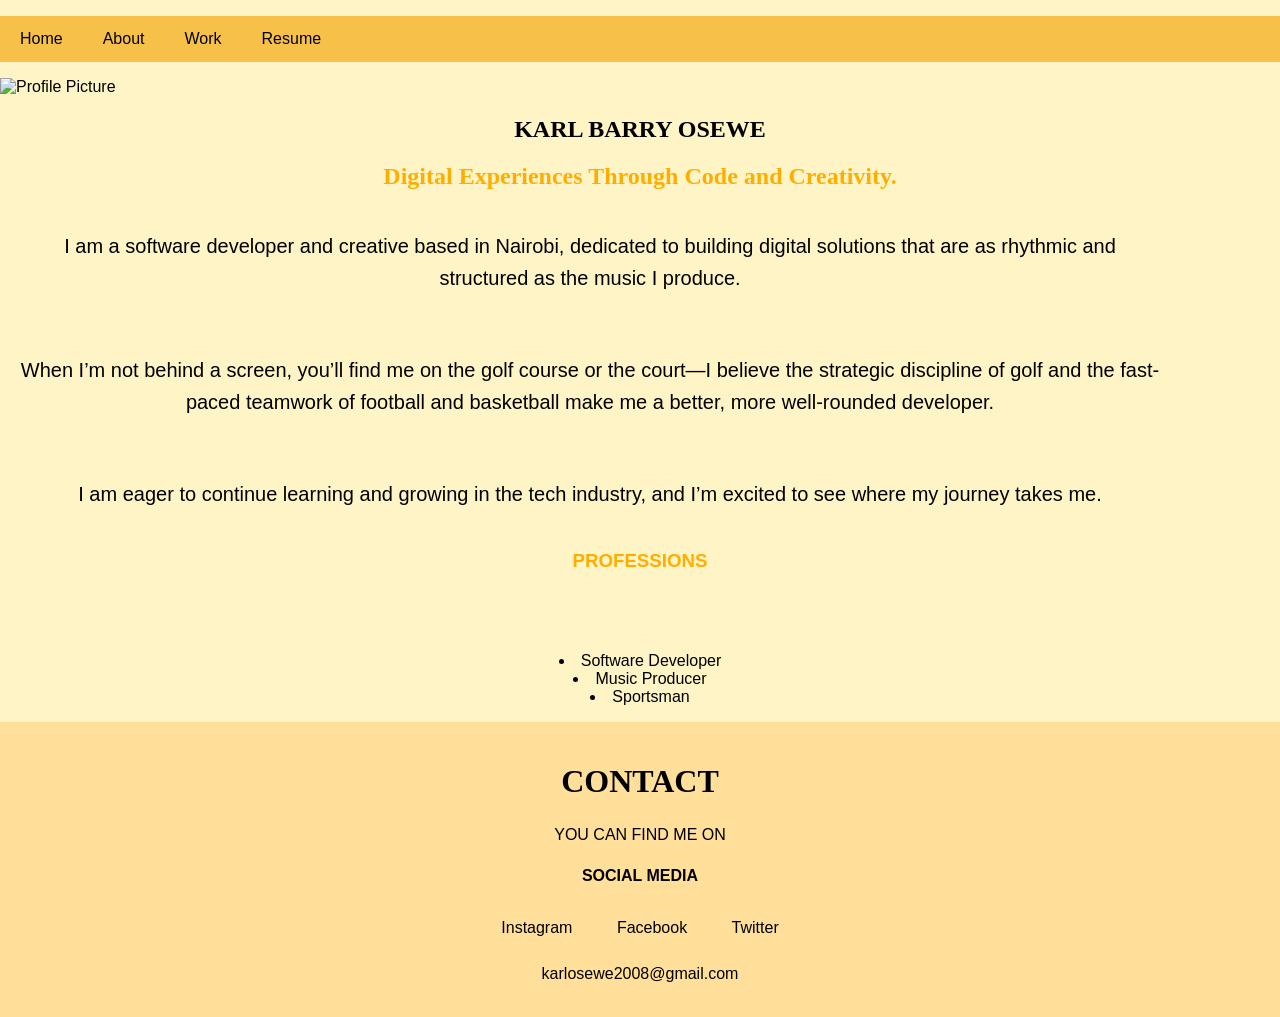
==== index.html @ adbaa58d "first commit" ====
<!doctype html>
<html lang="en">
  <head>
    <meta charset="UTF-8" />
    <meta name="viewport" content="width=device-width, initial-scale=1.0" />
    <title>My Portfolio</title>
    <link rel="stylesheet" href="style.css" />
  </head>
  <body>
    <nav class="navbar">
      <ul>
        <li><a href="index.html">Home</a></li>
        <li><a href="about.html">About</a></li>
        <li><a href="work.html">Work</a></li>
        <li><a href="resume.html">Resume</a></li>
      </ul>
    </nav>
    <div class="container">
      <article>
        <header>
          <img src="profile.jpg" alt="Profile Picture" />
          <h1 align="center">KARL BARRY OSEWE</h1>
          <h2 style="color: #ffae00" align="center">
            <b> Digital Experiences Through Code and Creativity.</b>
          </h2>
          <article align="center">
            <p
              align="center"
              style="
                margin: left 100px;
                margin-right: 100px;
                padding: 20px;
                font-size: 20px;
              "
            >
              I am a software developer and creative based in Nairobi, dedicated
              to building digital solutions that are as rhythmic and structured
              as the music I produce.
            </p>
            <p
              align="center"
              style="
                margin: left 100px;
                margin-right: 100px;
                padding: 20px;
                font-size: 20px;
              "
            >
              When I’m not behind a screen, you’ll find me on the golf course or
              the court—I believe the strategic discipline of golf and the
              fast-paced teamwork of football and basketball make me a better,
              more well-rounded developer.
            </p>

            <p
              align="center"
              style="
                margin: left 100px;
                margin-right: 100px;
                padding: 20px;
                font-size: 20px;
              "
            >
              I am eager to continue learning and growing in the tech industry,
              and I’m excited to see where my journey takes me.
            </p>
            <h3 style="color: #ffae00" align="center">PROFESSIONS</h3>
            <p
              align="center"
              style="
                margin: left 100px;
                margin-right: 100px;
                padding: 20px;
                font-size: 20px;
              "
            >
              <li>Software Developer</li>
              <li>Music Producer</li>
              <li>Sportsman</li>
            </p>
          </article>
        </header>
      </article>
    </div>
    <script src="script.js"></script>
    <footer>
      <h1 align="center">CONTACT</h1>
      <p align="center">YOU CAN FIND ME ON</p>

      <p><b> SOCIAL MEDIA </b></p>
      <article align="center">
        <a href="https://www.instagram.com/karlosewe2008/" target="_blank"
          >Instagram</a
        >
        <a href="https://www.facebook.com/karlosewe2008" target="_blank"
          >Facebook</a
        >
        <a href="https://twitter.com/karlosewe2008" target="_blank">Twitter</a>
      </article>
      <a href="mailto:karlosewe2008@gmail.com">karlosewe2008@gmail.com</a>
    </footer>
  </body>
</html>
---- style.css ----
body {
  font-family: Arial, sans-serif;
  margin: 0;
  padding: 0;
  background-color: #fff4c5;
}
.profile img {
  width: 150px;
  height: 150px;
  border-radius: 50%;
  display: block;
  margin: 0 auto;
}
.profile h1 {
  text-align: center;
  margin-top: 10px;
}
.profile p {
  text-align: justify;
  line-height: 1.6;
}
a {
  color: rgb(0, 0, 0);
  padding: 14px 20px;
  text-decoration: none;
  display: inline-block;
}
a:hover {
  background-color: #ffae00;
  color: white;
}
aside {
  width: 30%;
  padding-left: 15px;
  margin-left: 15px;
  float: right;
  font-style: italic;
  background-color: #ffae00;
  align-items: center;
}
h1 {
  font-family: "Times New Roman", Times, serif;
}
h2 {
  font-family: "Times New Roman", Times, serif;
}
p {
  font-family: Verdana, Geneva, Tahoma, sans-serif;
  line-height: 1.6;
}
footer {
  background-color: #ffdf9a;
  padding: 20px;
  text-align: center;
}
.navbar ul {
  list-style: none;
  background-color: lch(81.55% 66.16 79.84);
  padding: 0;
  text-align: center;
  overflow: hidden;
}
.navbar a {
  color: rgb(0, 0, 0);
  padding: none;
  text-decoration: none;
  display: block;
}
.navbar li {
  float: left;
}
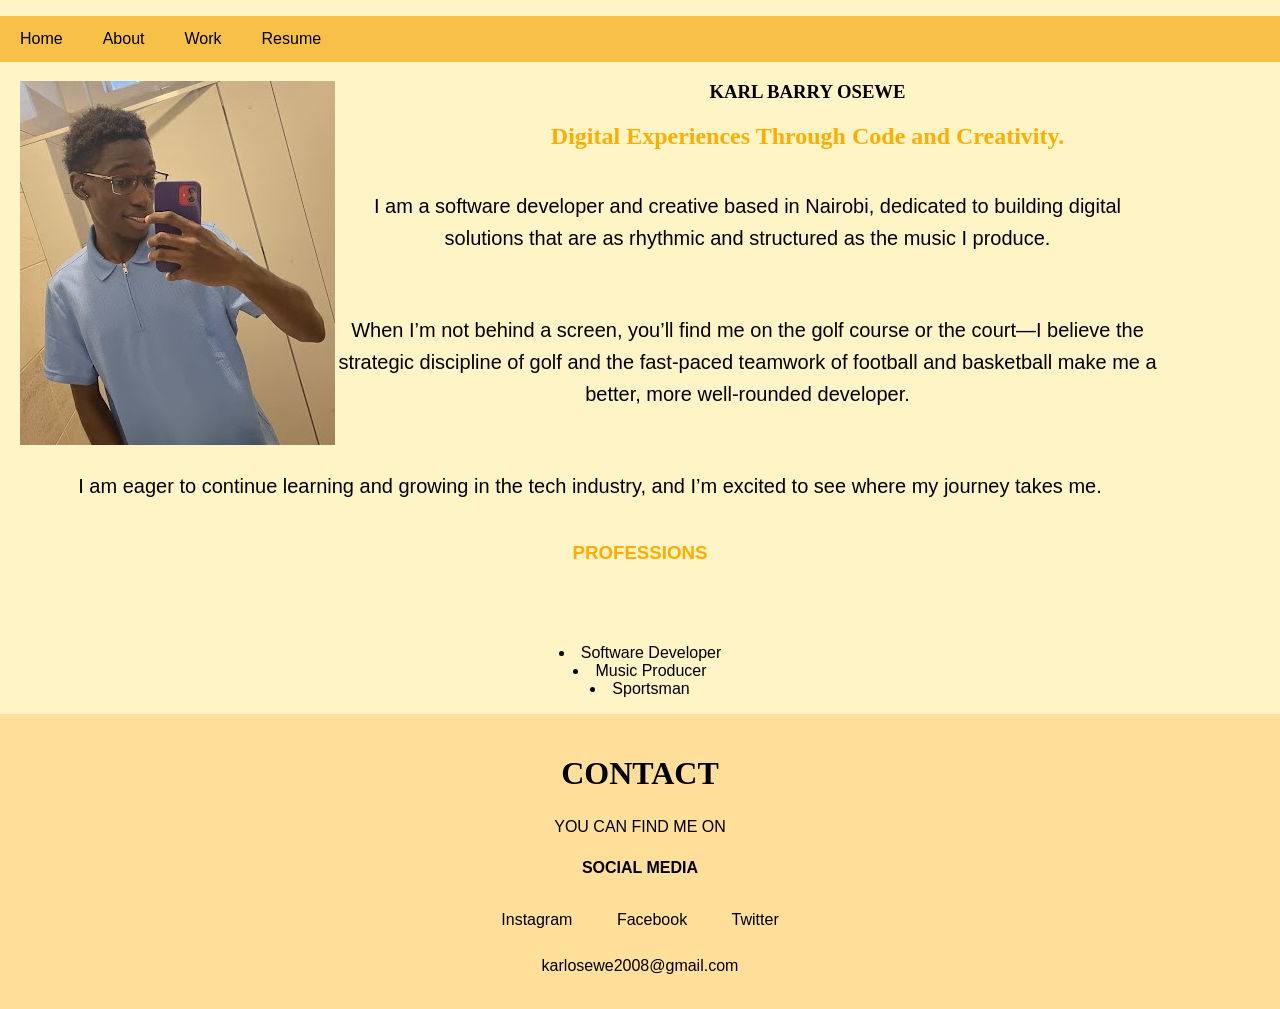
==== commit 9c91cedd: "chore: update code structure for better readability and maintainability" ====
--- a/index.html
+++ b/index.html
@@ -6,6 +6,8 @@
     <title>My Portfolio</title>
     <link rel="stylesheet" href="style.css" />
   </head>
+  <style type="type/css"></style>
+
   <body>
     <nav class="navbar">
       <ul>
@@ -18,11 +20,15 @@
     <div class="container">
       <article>
         <header>
-          <img src="profile.jpg" alt="Profile Picture" />
-          <h1 align="center">KARL BARRY OSEWE</h1>
-          <h2 style="color: #ffae00" align="center">
-            <b> Digital Experiences Through Code and Creativity.</b>
-          </h2>
+          <section align="left">
+            <img class="img_2" src="2.jpg" alt="Profile Picture" />
+          </section>
+          <section align="right">
+            <h1 align="center">KARL BARRY OSEWE</h1>
+            <h2 style="color: #ffae00" align="center">
+              <b> Digital Experiences Through Code and Creativity.</b>
+            </h2>
+          </section>
           <article align="center">
             <p
               align="center"
--- a/style.css
+++ b/style.css
@@ -69,3 +69,23 @@
 .navbar li {
   float: left;
 }
+.img_2 {
+  float: left;
+  margin-left: 20px;
+}
+table {
+  font-family: arial, sans-serif;
+  border-collapse: collapse;
+  width: 100%;
+}
+
+td,
+th {
+  border: 1px solid #dddddd;
+  text-align: left;
+  padding: 8px;
+}
+
+tr:nth-child(even) {
+  background-color: #dddddd;
+}
